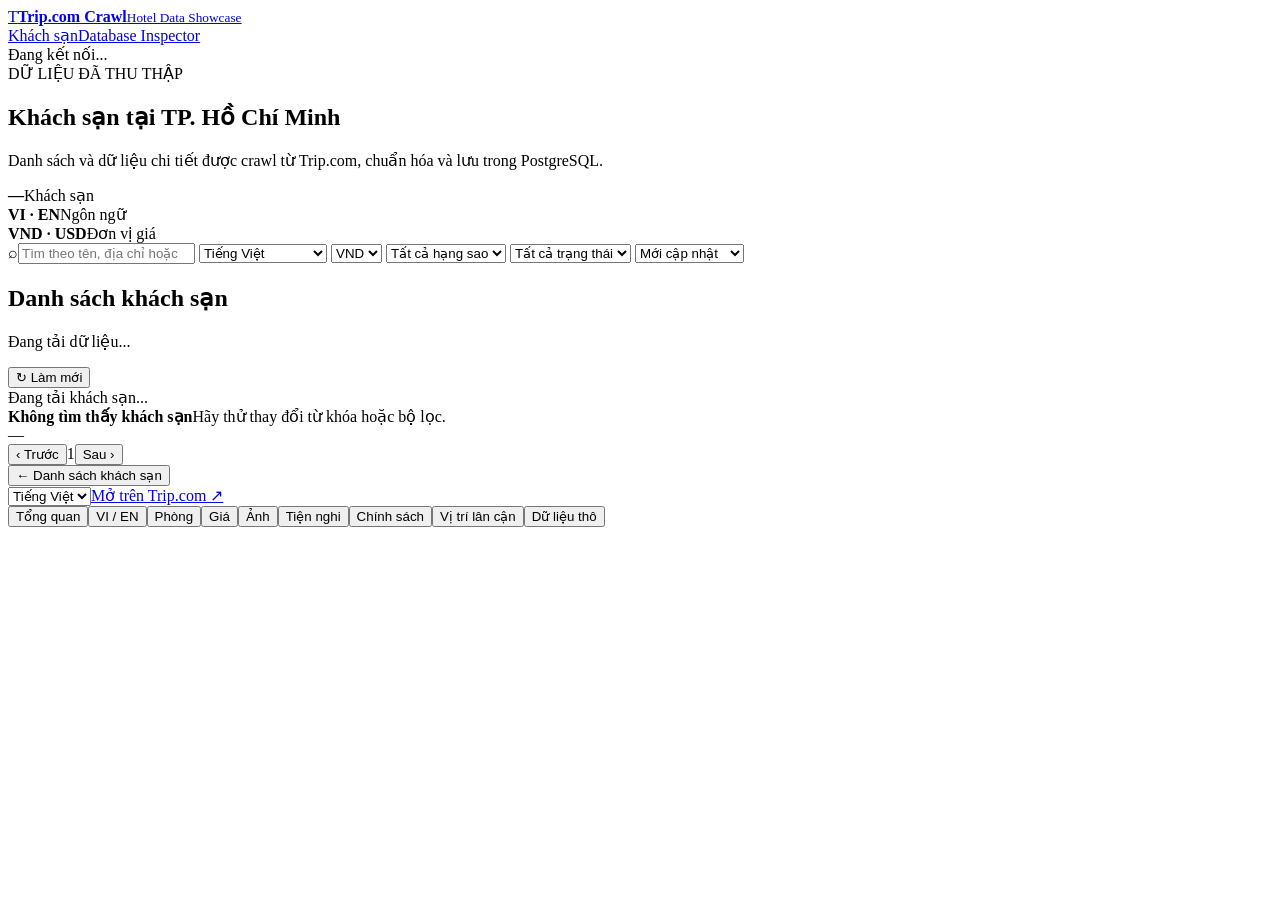
==== web/index.html @ ceb44151 "Fix hotel amenity scope, source codes and availability" ====
<!doctype html>
<html lang="vi">
<head>
  <meta charset="utf-8">
  <meta name="viewport" content="width=device-width, initial-scale=1">
  <title>Khách sạn đã crawl · TP.HCM</title>
  <link rel="stylesheet" href="/assets/hotels.css">
</head>
<body>
  <header class="site-header">
    <a class="site-brand" href="/"><span class="logo-mark">T</span><span><strong>Trip.com Crawl</strong><small>Hotel Data Showcase</small></span></a>
    <nav class="site-nav"><a class="active" href="/">Khách sạn</a><a href="/database.html">Database Inspector</a></nav>
    <div id="db-status" class="connection"><i></i><span>Đang kết nối...</span></div>
  </header>

  <main id="catalog-view">
    <section class="hero">
      <div><div class="eyebrow">DỮ LIỆU ĐÃ THU THẬP</div><h1>Khách sạn tại TP. Hồ Chí Minh</h1><p>Danh sách và dữ liệu chi tiết được crawl từ Trip.com, chuẩn hóa và lưu trong PostgreSQL.</p></div>
      <div class="hero-metrics"><div><strong id="metric-total">—</strong><span>Khách sạn</span></div><div><strong>VI · EN</strong><span>Ngôn ngữ</span></div><div><strong>VND · USD</strong><span>Đơn vị giá</span></div></div>
    </section>

    <section class="filter-card">
      <label class="catalog-search"><span>⌕</span><input id="hotel-search" type="search" placeholder="Tìm theo tên, địa chỉ hoặc Trip hotel ID..." autocomplete="off"></label>
      <select id="catalog-locale" aria-label="Ngôn ngữ"><option value="vi">Tiếng Việt</option><option value="en">English (đã crawl)</option></select>
      <select id="catalog-currency" aria-label="Tiền tệ"><option value="VND">VND</option><option value="USD">USD</option></select>
      <select id="star-filter" aria-label="Hạng sao"><option value="">Tất cả hạng sao</option><option value="5">5 sao</option><option value="4">4 sao</option><option value="3">3 sao</option><option value="2">2 sao</option><option value="1">1 sao</option></select>
      <select id="status-filter" aria-label="Trạng thái detail"><option value="">Tất cả trạng thái</option><option value="complete">Đủ detail</option><option value="partial">Thiếu một phần</option><option value="missing">Chưa có detail</option></select>
      <select id="sort-filter" aria-label="Sắp xếp"><option value="recent">Mới cập nhật</option><option value="rating">Điểm đánh giá</option><option value="reviews">Lượt đánh giá</option><option value="stars">Hạng sao</option><option value="name">Tên A–Z</option></select>
    </section>

    <section class="catalog-heading"><div><h2>Danh sách khách sạn</h2><p id="catalog-summary">Đang tải dữ liệu...</p></div><button id="refresh-hotels" class="ghost-button">↻ Làm mới</button></section>
    <div id="catalog-error" class="error-box hidden"></div>
    <section id="hotel-list" class="hotel-list" aria-live="polite"></section>
    <div id="catalog-loading" class="page-loading"><span></span>Đang tải khách sạn...</div>
    <div id="catalog-empty" class="empty-view hidden"><b>Không tìm thấy khách sạn</b><span>Hãy thử thay đổi từ khóa hoặc bộ lọc.</span></div>
    <footer class="catalog-pagination"><span id="catalog-range">—</span><div><button id="catalog-prev">‹ Trước</button><span id="catalog-page">1</span><button id="catalog-next">Sau ›</button></div></footer>
  </main>

  <main id="detail-view" class="detail-view hidden">
    <div class="detail-topbar"><button id="back-to-list" class="back-button">← Danh sách khách sạn</button><div class="detail-actions"><select id="detail-locale"><option value="vi">Tiếng Việt</option><option value="en">English</option></select><a id="trip-link" class="trip-link" href="#" target="_blank" rel="noopener">Mở trên Trip.com ↗</a></div></div>
    <section id="hotel-overview" class="detail-hero"></section>
    <nav id="detail-tabs" class="detail-tabs" aria-label="Các phân mục khách sạn">
      <button class="active" data-section="overview">Tổng quan</button><button data-section="translations">VI / EN</button><button data-section="rooms">Phòng</button><button data-section="prices">Giá</button><button data-section="images">Ảnh</button><button data-section="amenities">Tiện nghi</button><button data-section="policies">Chính sách</button><button data-section="nearby">Vị trí lân cận</button><button data-section="raw">Dữ liệu thô</button>
    </nav>
    <section id="detail-content" class="detail-content"></section>
  </main>

  <div id="toast" class="toast"></div><script src="/assets/hotels.js" defer></script>
</body>
</html>
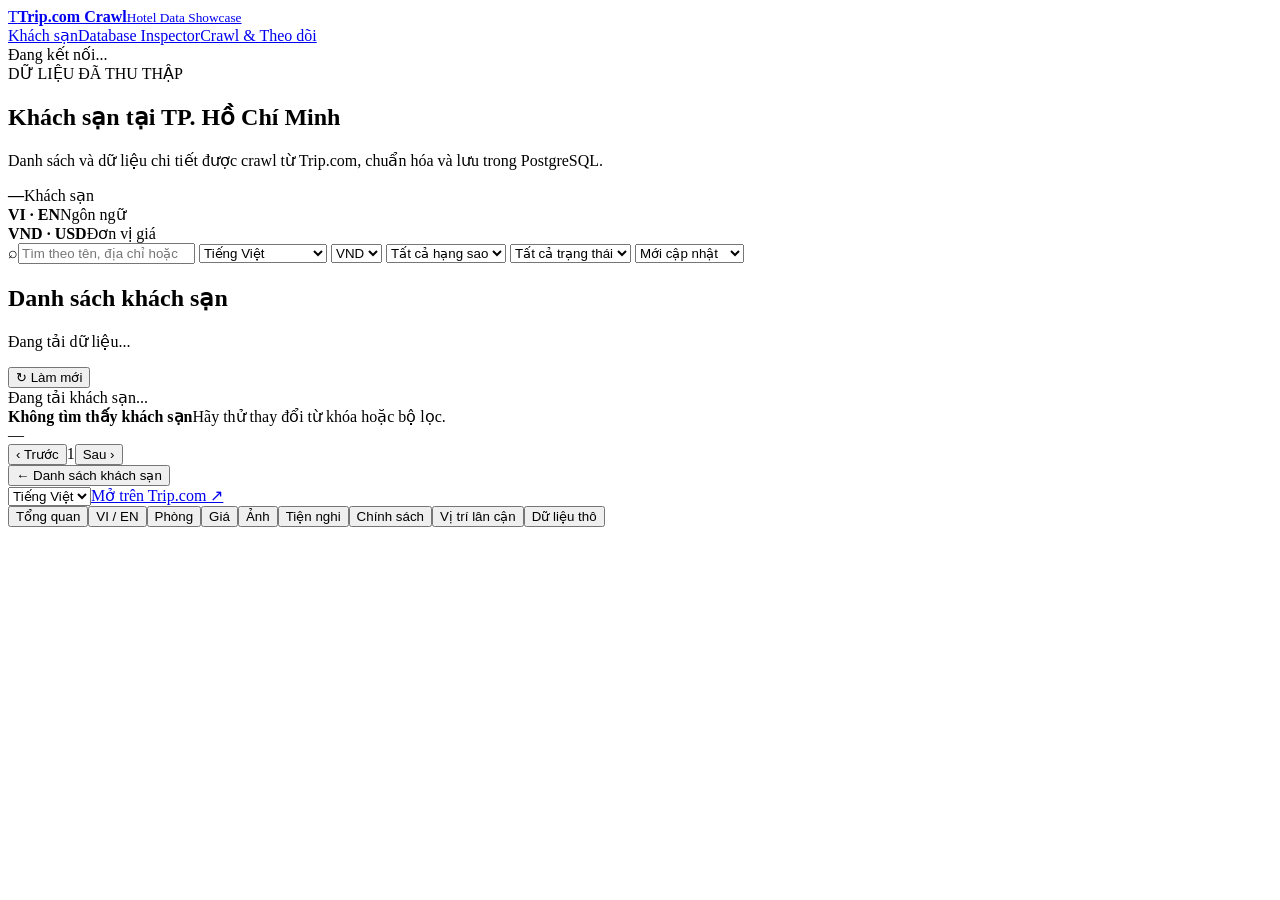
==== commit 73b9b4a8: "feat/create web to follow crawler" ====
--- a/web/index.html
+++ b/web/index.html
@@ -9,7 +9,7 @@
 <body>
   <header class="site-header">
     <a class="site-brand" href="/"><span class="logo-mark">T</span><span><strong>Trip.com Crawl</strong><small>Hotel Data Showcase</small></span></a>
-    <nav class="site-nav"><a class="active" href="/">Khách sạn</a><a href="/database.html">Database Inspector</a></nav>
+    <nav class="site-nav"><a class="active" href="/">Khách sạn</a><a href="/database.html">Database Inspector</a><a href="/crawl.html">Crawl &amp; Theo dõi</a></nav>
     <div id="db-status" class="connection"><i></i><span>Đang kết nối...</span></div>
   </header>
 
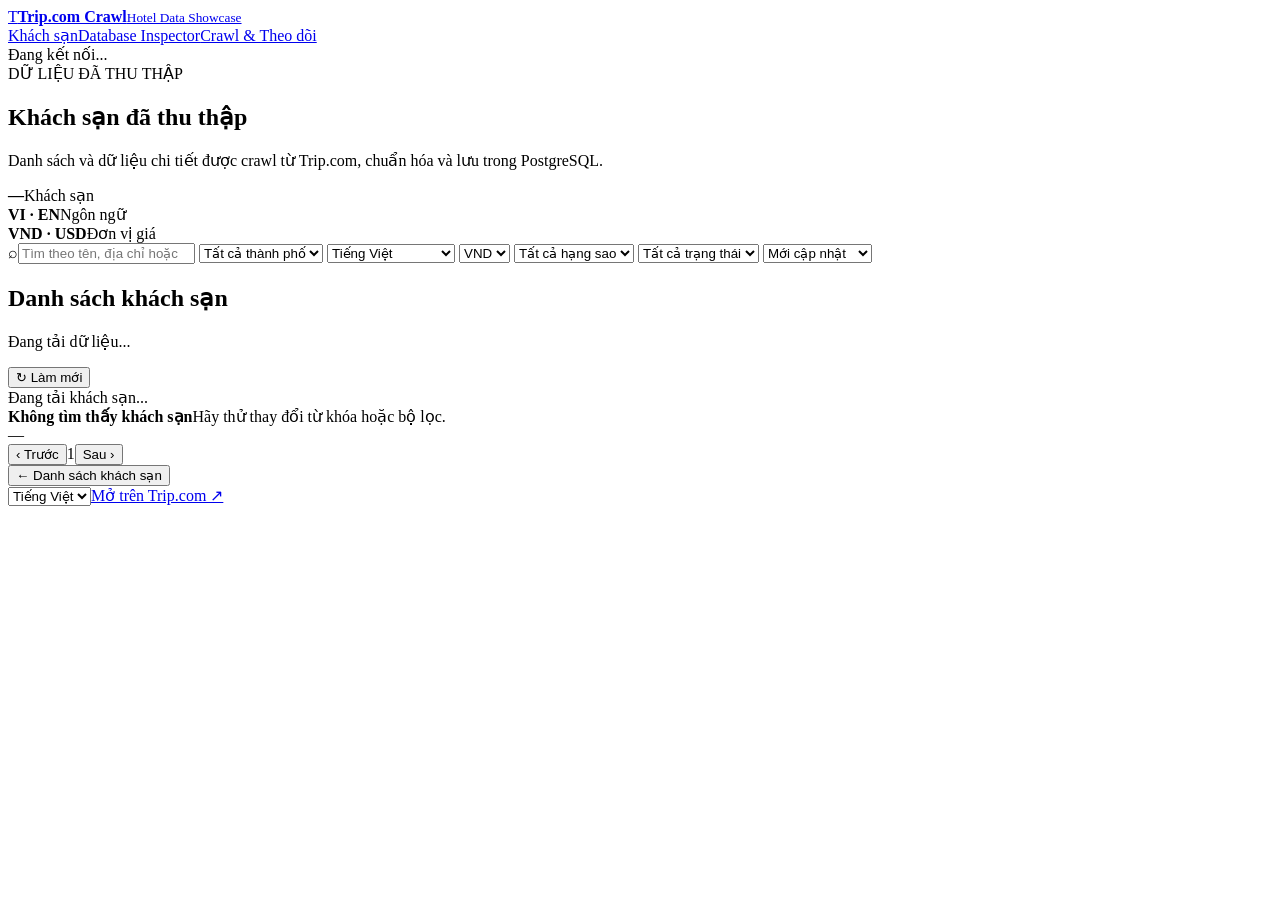
==== commit f661e18a: "update dump.sql" ====
--- a/web/index.html
+++ b/web/index.html
@@ -5,6 +5,7 @@
   <meta name="viewport" content="width=device-width, initial-scale=1">
   <title>Khách sạn đã crawl · TP.HCM</title>
   <link rel="stylesheet" href="/assets/hotels.css">
+  <link rel="stylesheet" href="/assets/detail.css">
 </head>
 <body>
   <header class="site-header">
@@ -15,12 +16,13 @@
 
   <main id="catalog-view">
     <section class="hero">
-      <div><div class="eyebrow">DỮ LIỆU ĐÃ THU THẬP</div><h1>Khách sạn tại TP. Hồ Chí Minh</h1><p>Danh sách và dữ liệu chi tiết được crawl từ Trip.com, chuẩn hóa và lưu trong PostgreSQL.</p></div>
+      <div><div class="eyebrow">DỮ LIỆU ĐÃ THU THẬP</div><h1 id="hero-title">Khách sạn đã thu thập</h1><p>Danh sách và dữ liệu chi tiết được crawl từ Trip.com, chuẩn hóa và lưu trong PostgreSQL.</p></div>
       <div class="hero-metrics"><div><strong id="metric-total">—</strong><span>Khách sạn</span></div><div><strong>VI · EN</strong><span>Ngôn ngữ</span></div><div><strong>VND · USD</strong><span>Đơn vị giá</span></div></div>
     </section>
 
     <section class="filter-card">
       <label class="catalog-search"><span>⌕</span><input id="hotel-search" type="search" placeholder="Tìm theo tên, địa chỉ hoặc Trip hotel ID..." autocomplete="off"></label>
+      <select id="city-filter" aria-label="Thành phố"><option value="">Tất cả thành phố</option></select>
       <select id="catalog-locale" aria-label="Ngôn ngữ"><option value="vi">Tiếng Việt</option><option value="en">English (đã crawl)</option></select>
       <select id="catalog-currency" aria-label="Tiền tệ"><option value="VND">VND</option><option value="USD">USD</option></select>
       <select id="star-filter" aria-label="Hạng sao"><option value="">Tất cả hạng sao</option><option value="5">5 sao</option><option value="4">4 sao</option><option value="3">3 sao</option><option value="2">2 sao</option><option value="1">1 sao</option></select>
@@ -38,13 +40,9 @@
 
   <main id="detail-view" class="detail-view hidden">
     <div class="detail-topbar"><button id="back-to-list" class="back-button">← Danh sách khách sạn</button><div class="detail-actions"><select id="detail-locale"><option value="vi">Tiếng Việt</option><option value="en">English</option></select><a id="trip-link" class="trip-link" href="#" target="_blank" rel="noopener">Mở trên Trip.com ↗</a></div></div>
-    <section id="hotel-overview" class="detail-hero"></section>
-    <nav id="detail-tabs" class="detail-tabs" aria-label="Các phân mục khách sạn">
-      <button class="active" data-section="overview">Tổng quan</button><button data-section="translations">VI / EN</button><button data-section="rooms">Phòng</button><button data-section="prices">Giá</button><button data-section="images">Ảnh</button><button data-section="amenities">Tiện nghi</button><button data-section="policies">Chính sách</button><button data-section="nearby">Vị trí lân cận</button><button data-section="raw">Dữ liệu thô</button>
-    </nav>
-    <section id="detail-content" class="detail-content"></section>
+    <div id="detail-body" class="tp"></div>
   </main>
 
-  <div id="toast" class="toast"></div><script src="/assets/hotels.js" defer></script>
+  <div id="toast" class="toast"></div><script src="/assets/hotels.js?v=5" defer></script>
 </body>
 </html>
